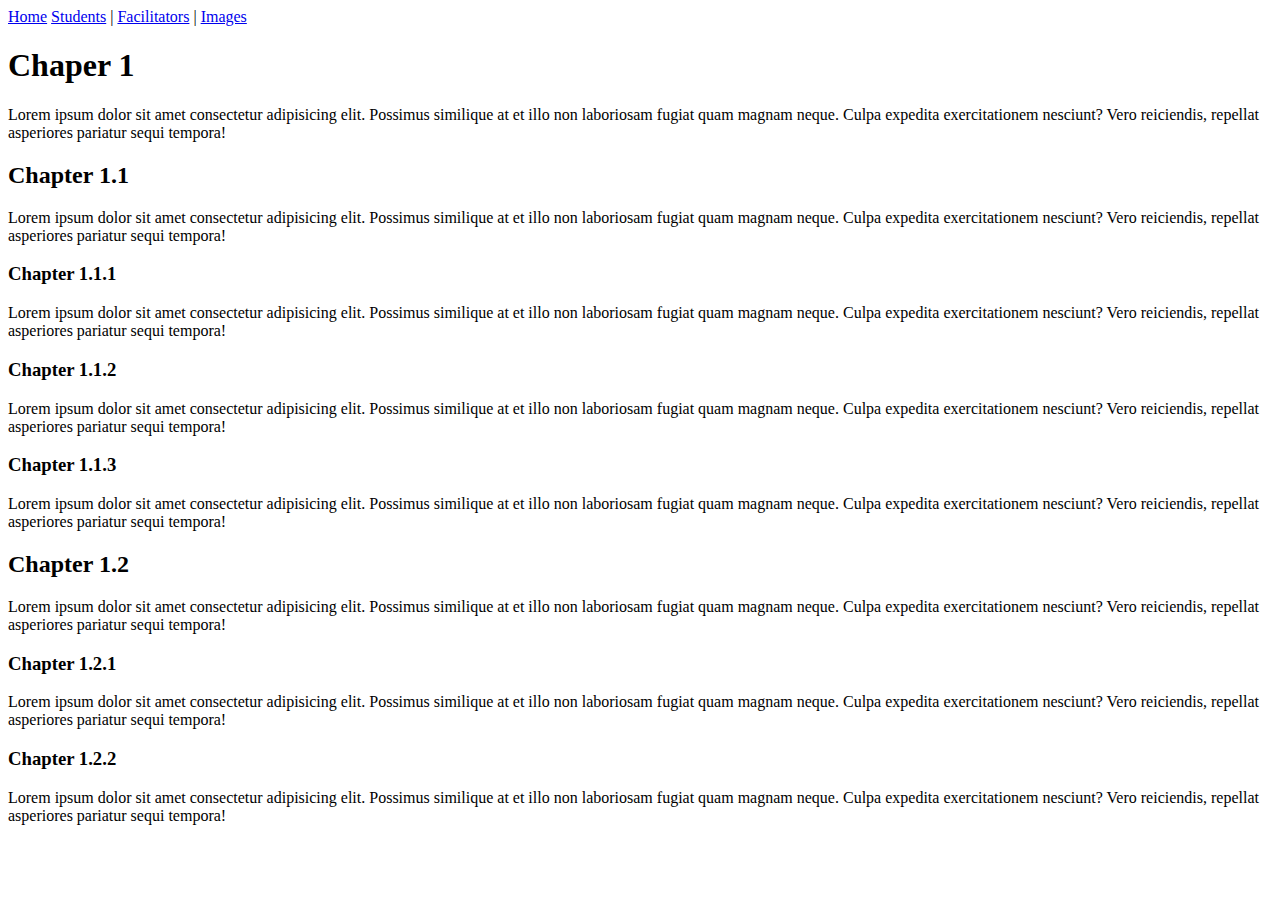
==== index.html @ dfa46185 "first html" ====
<!DOCTYPE html>
<html>
    <head>
        <link rel="stylesheet" href="css/cohort12.css">
        <title>Page Title</title>
    </head>
    <body>
        <a href="index.html">Home</a>
        <a href="students.html">Students</a> |
        <a href="facilitators.html">Facilitators</a> |
        <a href="images.html">Images</a>
        
        <h1>Chaper 1</h1>
        <p>Lorem ipsum dolor sit amet consectetur adipisicing elit. 
            Possimus similique at et illo non laboriosam fugiat quam magnam neque. 
            Culpa expedita exercitationem nesciunt? Vero reiciendis, 
            repellat asperiores pariatur sequi tempora!</p>

        <h2>Chapter 1.1</h2>
        <p>Lorem ipsum dolor sit amet consectetur adipisicing elit. 
            Possimus similique at et illo non laboriosam fugiat quam magnam neque. 
            Culpa expedita exercitationem nesciunt? Vero reiciendis, 
            repellat asperiores pariatur sequi tempora!</p>

        <h3>Chapter 1.1.1</h3>
        <p>Lorem ipsum dolor sit amet consectetur adipisicing elit. 
            Possimus similique at et illo non laboriosam fugiat quam magnam neque. 
            Culpa expedita exercitationem nesciunt? Vero reiciendis, 
            repellat asperiores pariatur sequi tempora!</p>

        <h3>Chapter 1.1.2</h3>
        <p>Lorem ipsum dolor sit amet consectetur adipisicing elit. 
            Possimus similique at et illo non laboriosam fugiat quam magnam neque. 
            Culpa expedita exercitationem nesciunt? Vero reiciendis, 
            repellat asperiores pariatur sequi tempora!</p>

        <h3>Chapter 1.1.3</h3>
        <p>Lorem ipsum dolor sit amet consectetur adipisicing elit. 
            Possimus similique at et illo non laboriosam fugiat quam magnam neque. 
            Culpa expedita exercitationem nesciunt? Vero reiciendis, 
            repellat asperiores pariatur sequi tempora!</p>

        <h2>Chapter 1.2</h2>
        <p>Lorem ipsum dolor sit amet consectetur adipisicing elit. 
            Possimus similique at et illo non laboriosam fugiat quam magnam neque. 
            Culpa expedita exercitationem nesciunt? Vero reiciendis, 
            repellat asperiores pariatur sequi tempora!</p>

        <h3>Chapter 1.2.1</h3>
        <p>Lorem ipsum dolor sit amet consectetur adipisicing elit. 
            Possimus similique at et illo non laboriosam fugiat quam magnam neque. 
            Culpa expedita exercitationem nesciunt? Vero reiciendis, 
            repellat asperiores pariatur sequi tempora!</p>

        <h3>Chapter 1.2.2</h3>
        <p>Lorem ipsum dolor sit amet consectetur adipisicing elit. 
            Possimus similique at et illo non laboriosam fugiat quam magnam neque. 
            Culpa expedita exercitationem nesciunt? Vero reiciendis, 
            repellat asperiores pariatur sequi tempora!</p>

    </body>

</html>
---- css/cohort12.css ----

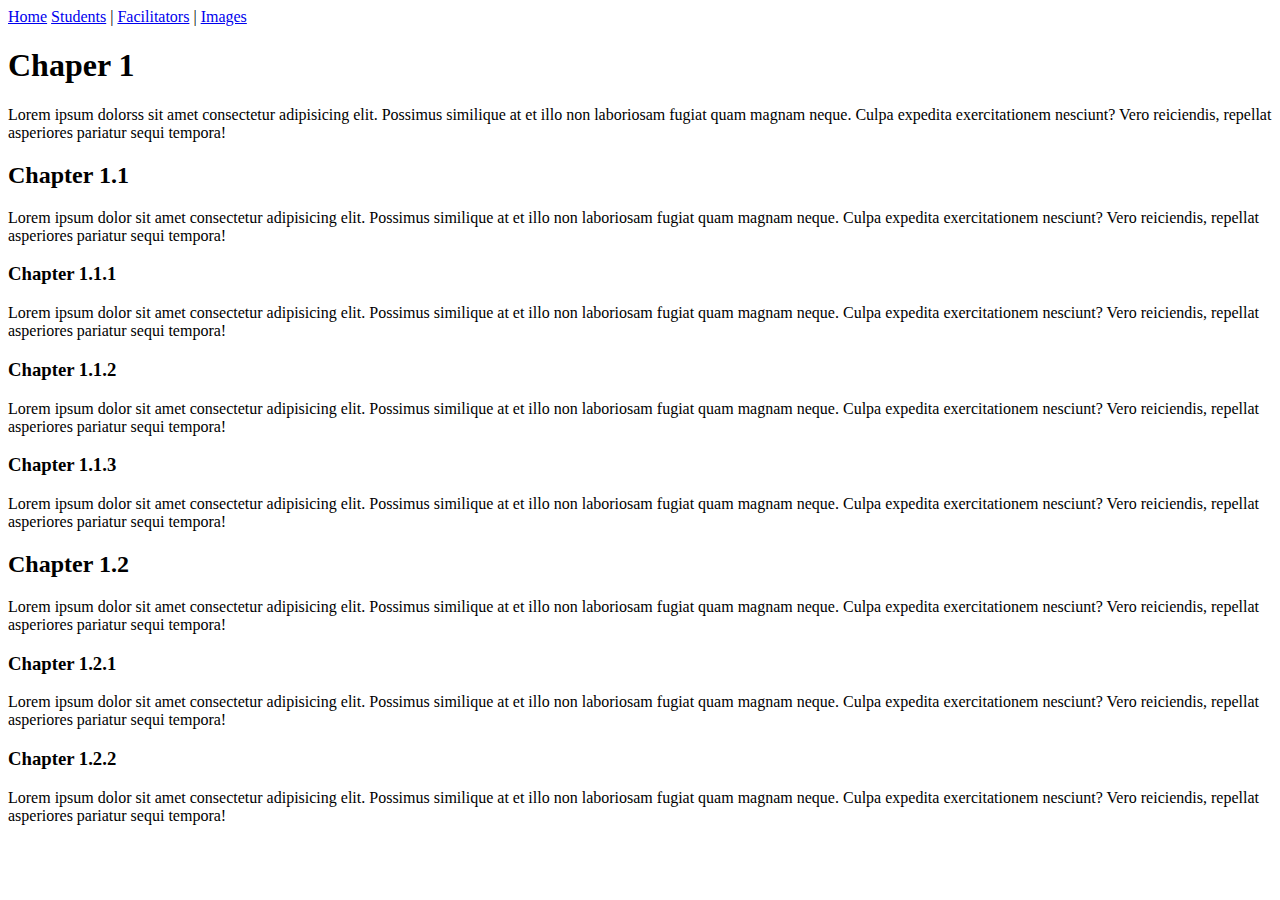
==== commit 5b840407: "second commit" ====
--- a/index.html
+++ b/index.html
@@ -11,7 +11,7 @@
         <a href="images.html">Images</a>
         
         <h1>Chaper 1</h1>
-        <p>Lorem ipsum dolor sit amet consectetur adipisicing elit. 
+        <p>Lorem ipsum dolorss sit amet consectetur adipisicing elit. 
             Possimus similique at et illo non laboriosam fugiat quam magnam neque. 
             Culpa expedita exercitationem nesciunt? Vero reiciendis, 
             repellat asperiores pariatur sequi tempora!</p>
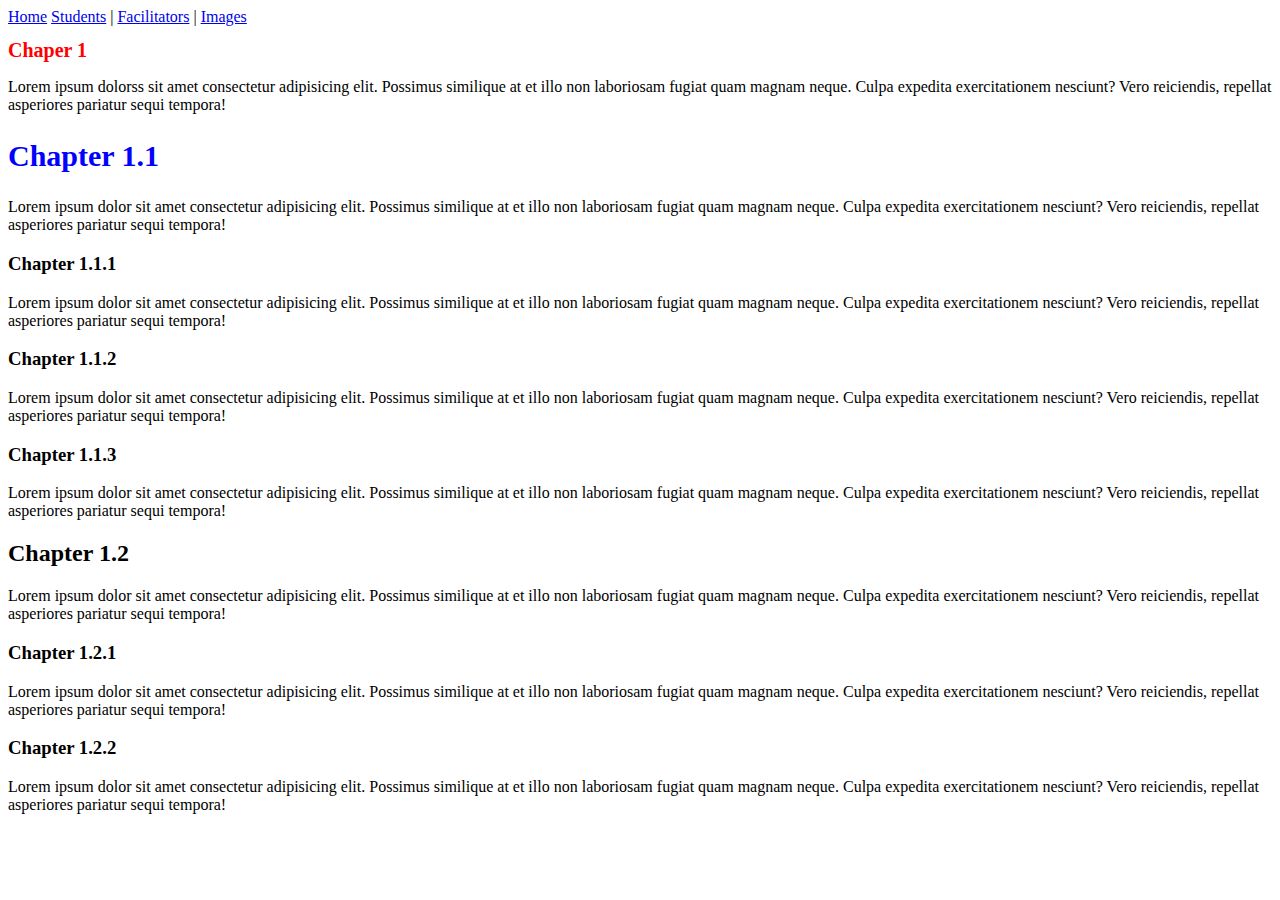
==== commit b44ecd4b: "Second commit" ====
--- a/index.html
+++ b/index.html
@@ -10,13 +10,13 @@
         <a href="facilitators.html">Facilitators</a> |
         <a href="images.html">Images</a>
         
-        <h1>Chaper 1</h1>
+        <h1 class="red">Chaper 1</h1>
         <p>Lorem ipsum dolorss sit amet consectetur adipisicing elit. 
             Possimus similique at et illo non laboriosam fugiat quam magnam neque. 
             Culpa expedita exercitationem nesciunt? Vero reiciendis, 
             repellat asperiores pariatur sequi tempora!</p>
 
-        <h2>Chapter 1.1</h2>
+        <h2 class="blue">Chapter 1.1</h2>
         <p>Lorem ipsum dolor sit amet consectetur adipisicing elit. 
             Possimus similique at et illo non laboriosam fugiat quam magnam neque. 
             Culpa expedita exercitationem nesciunt? Vero reiciendis, 
--- a/css/cohort12.css
+++ b/css/cohort12.css
@@ -1 +1,10 @@
-  +  .red {
+    color: red;
+    font-size: 20px;
+  }
+
+  .blue {
+    color: blue;
+    font-size: 30px;
+    font-weight: bold;
+  }